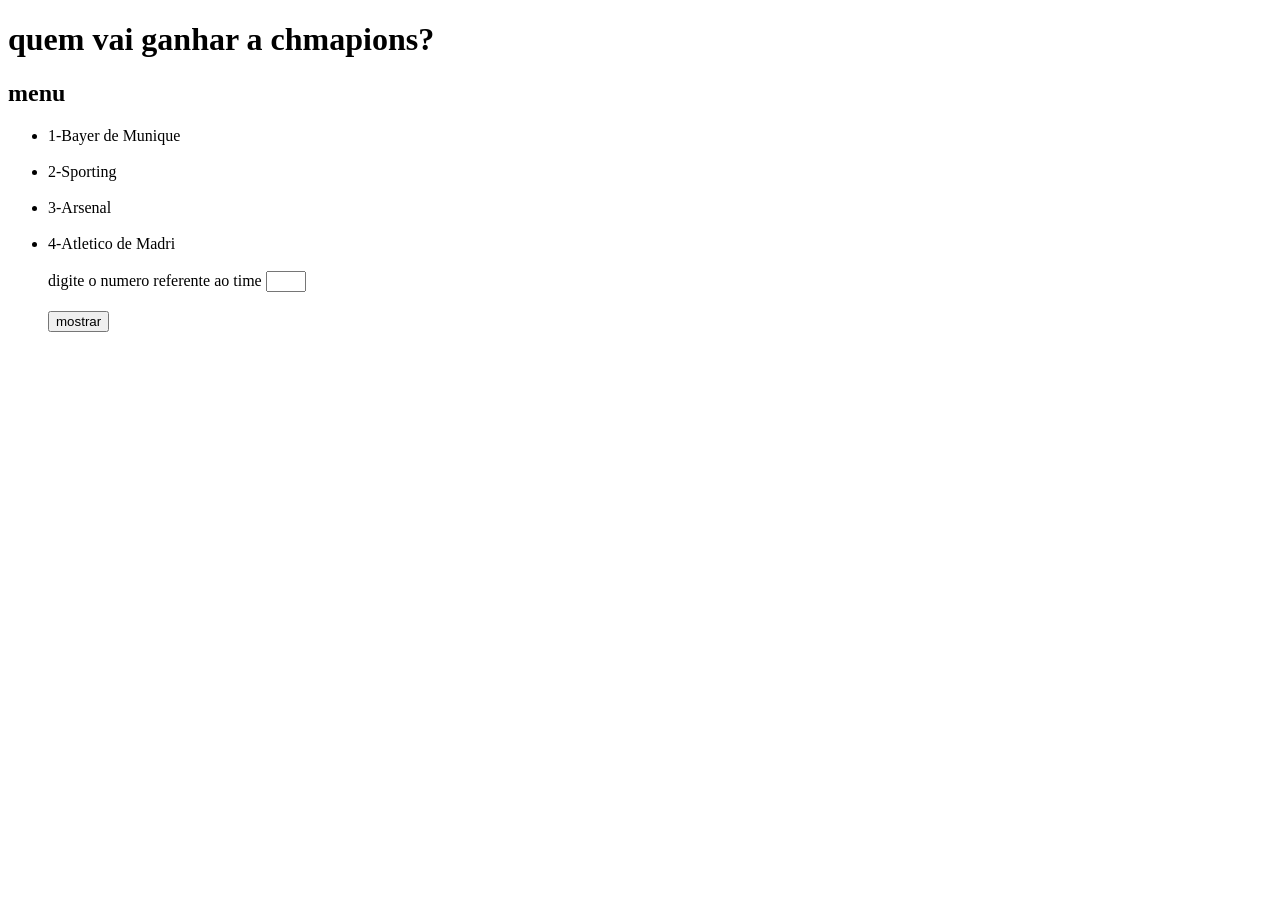
==== index.html @ b79173d6 "switch case com os times da liga dos campeões" ====
<!DOCTYPE html>
<html lang="en">
<head>
    <meta charset="UTF-8">
    <meta name="viewport" content="width=device-width, initial-scale=1.0">
    <title>Document</title>
    <script src="index.js"></script>
</head>
<body>
 <h1>quem vai ganhar a chmapions?</h1>
 <h2>menu</h2>
<ul> 
 <li>1-Bayer de Munique</li> <br>
 <li>2-Sporting</li> <br>
 <li>3-Arsenal</li> <br>
 <li>4-Atletico de Madri</li> <br>
 digite o numero referente ao time
 <input type="number" id="Times" min="1" max="4">
 <h3 id="Resposta"></h3>
 <button onclick="verificartime()">mostrar</button>
</ul>
 
</body>
</html>
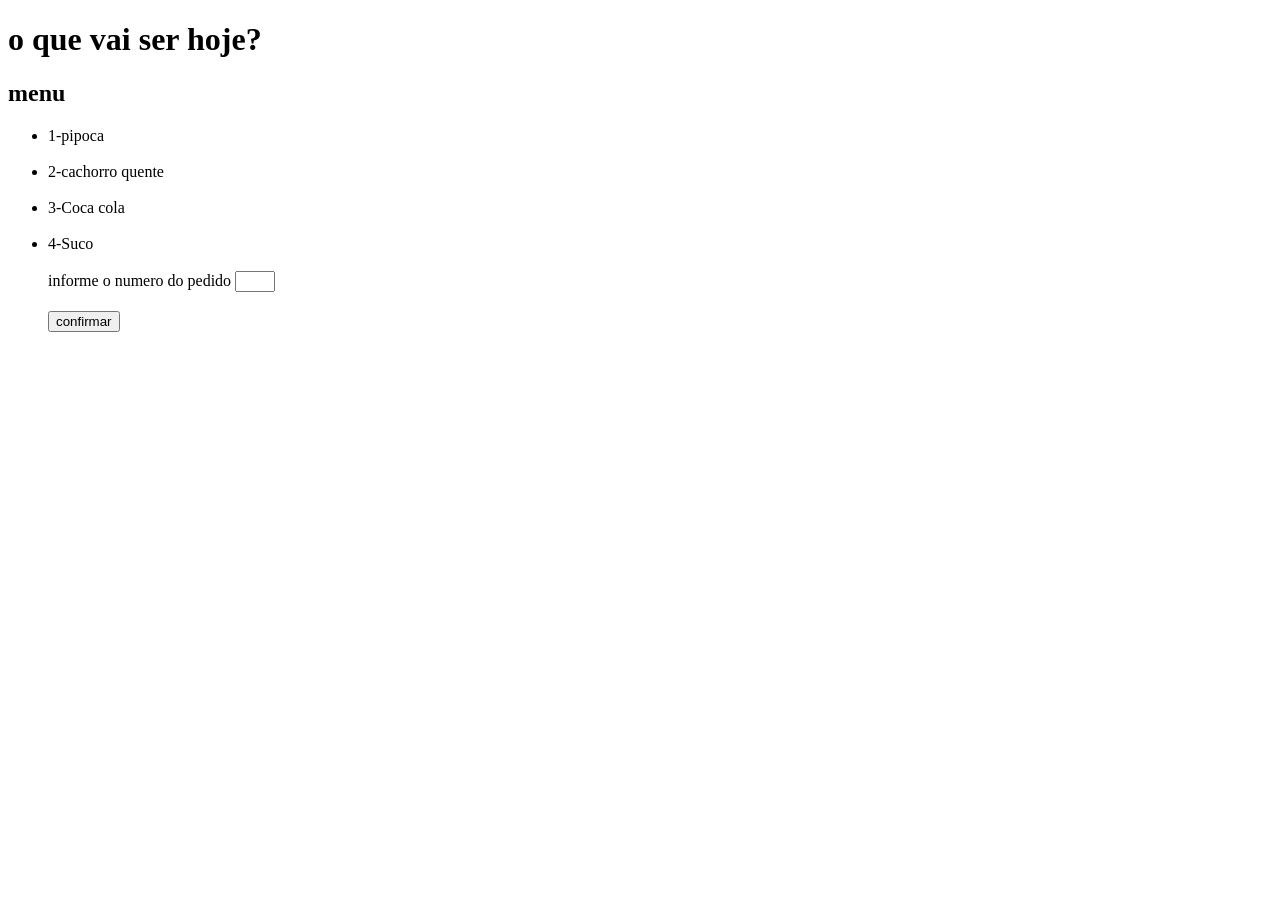
==== commit 5726a25f: "Add files via upload PEDIDOS DE LANCHONETE" ====
--- a/index.html
+++ b/index.html
@@ -7,18 +7,17 @@
     <script src="index.js"></script>
 </head>
 <body>
- <h1>quem vai ganhar a chmapions?</h1>
+ <h1>o que vai ser hoje?</h1>
  <h2>menu</h2>
-<ul> 
- <li>1-Bayer de Munique</li> <br>
- <li>2-Sporting</li> <br>
- <li>3-Arsenal</li> <br>
- <li>4-Atletico de Madri</li> <br>
- digite o numero referente ao time
- <input type="number" id="Times" min="1" max="4">
- <h3 id="Resposta"></h3>
- <button onclick="verificartime()">mostrar</button>
-</ul>
- 
+    <ul>
+    <li>1-pipoca</li> <br>
+    <li>2-cachorro quente</li> <br>
+    <li>3-Coca cola</li> <br>
+    <li>4-Suco</li> <br>
+    informe o numero do pedido
+    <input type="number" id="pedido" max="4" min="1">
+    <h3 id="resultado"></h3>
+    <button onclick="pedidos()">confirmar</button>
+ </ul>   
 </body>
 </html>
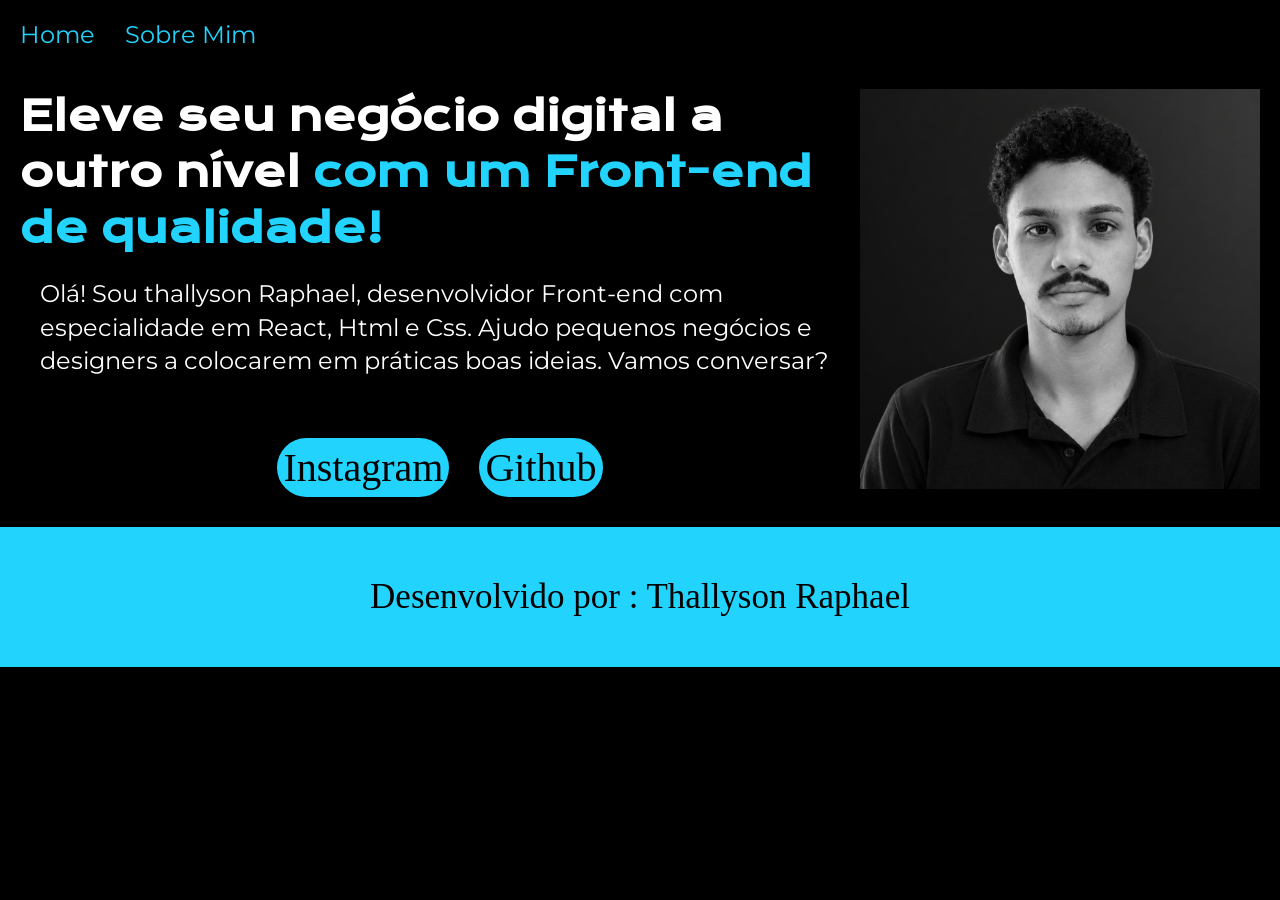
==== commit f1179af8: "Atividade Clarice Portifólio" ====
--- a/index.html
+++ b/index.html
@@ -1,23 +1,33 @@
 <!DOCTYPE html>
-<html lang="en">
+<html lang="pt-br">
 <head>
     <meta charset="UTF-8">
     <meta name="viewport" content="width=device-width, initial-scale=1.0">
-    <title>Document</title>
-    <script src="index.js"></script>
+    <title>Portifólio</title>
+    <link rel="stylesheet" href="style.css">
 </head>
 <body>
- <h1>o que vai ser hoje?</h1>
- <h2>menu</h2>
-    <ul>
-    <li>1-pipoca</li> <br>
-    <li>2-cachorro quente</li> <br>
-    <li>3-Coca cola</li> <br>
-    <li>4-Suco</li> <br>
-    informe o numero do pedido
-    <input type="number" id="pedido" max="4" min="1">
-    <h3 id="resultado"></h3>
-    <button onclick="pedidos()">confirmar</button>
- </ul>   
+    <header>
+        <nav class="cabecalho">
+            <a href="#">Home</a>
+            <a href="sobre_mim.html">Sobre Mim</a>
+        </nav>
+    </header>
+    <main>
+        <section class="bloco_apresentacao">
+            <div class="texto_apresentacao">
+                <h1>Eleve seu negócio digital a outro nível <span class="destaque">com um Front-end de qualidade!</span></h1>
+                <p> Olá! Sou thallyson Raphael, desenvolvidor Front-end com especialidade em React, Html e Css. Ajudo pequenos negócios e designers a colocarem em práticas boas ideias. Vamos conversar?</p>
+                <div class="contato">
+                    <a href="">Instagram</a>
+                    <a href="">Github</a>
+                </div>
+            </div>
+            <div class="foto">
+                <img src="portifolio.png" alt="Foto do desenvolvedor">
+            </div>
+        </section>
+    </main>
+    <footer class="rodape">Desenvolvido por : Thallyson Raphael</footer>
 </body>
 </html>
--- a/style.css
+++ b/style.css
@@ -0,0 +1,83 @@
+@import url('https://fonts.googleapis.com/css2?family=Krona+One&family=Montserrat:ital,wght@0,100..900;1,100..900&display=swap');
+:root{
+    --corPrincipal:#22D4FD;
+    --corFundo:#000000;
+    --fontTitulo:"krona One",sans-serif;
+    --fontPrincipal:"Montserrat",sans-serif;
+}
+*{
+    margin: 0;
+    padding: 0;
+    box-sizing: border-box;
+}
+body{
+    background-color: #000000;
+}
+.cabecalho{
+    display: flex;
+    gap: 30px;
+    justify-content: left;
+    
+   
+}
+.cabecalho a{
+    text-decoration: none;
+    color: var(--corPrincipal);
+    font-family: var(--fontPrincipal);
+    font-size: 1.5rem;  
+    
+}
+header{
+    padding: 20px;
+    
+}
+.texto_apresentacao h1{
+    font-family: var(--fontTitulo);
+    font-size:2.5rem;
+    line-height: 1.4;
+    color: white;
+}
+.destaque{
+    color: #22D4FD;
+}
+.texto_apresentacao p{
+    font-family: var(--fontPrincipal);
+    font-size:1.5rem;
+    line-height: 1.4;
+    color: white;
+    margin: 20px;
+}
+.contato{
+    display: flex;
+    gap: 30px;
+    justify-content: center;
+    padding: 10px 10px 10px 10px;
+   
+}
+.contato a{
+    background-color: #22D4FD;
+    color: #000000;
+    font-size:40px;
+    text-decoration: none;
+   margin-top: 30px;
+ border-radius:60px;
+ border: solid 6px var(--corPrincipal);
+ 
+ 
+
+ 
+}
+.bloco_apresentacao{
+    display: flex;
+    padding:20px;
+}
+.foto img{
+    width: 400px;
+}
+.rodape{
+    background-color: #22D4FD;
+    color: black;
+    text-align: center;
+    padding: 50px;
+    font-size: 35px;
+}
